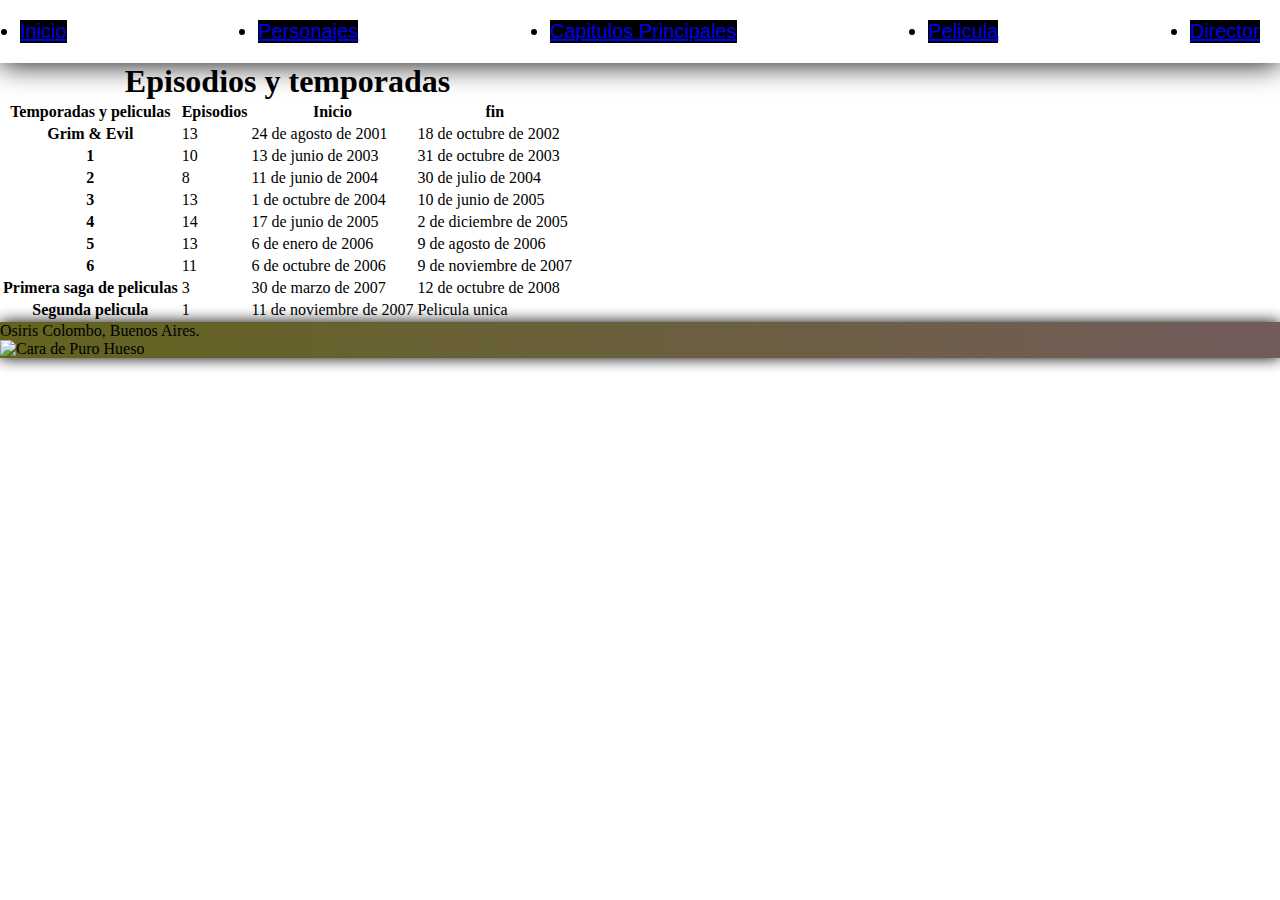
==== paginas/capitulos.html @ 3d78a32e "subo pryecto" ====
<!DOCTYPE html>
<html lang="en">
<head>
    <meta charset="UTF-8">
    <meta http-equiv="X-UA-Compatible" content="IE=edge">
    <meta name="viewport" content="width=device-width, initial-scale=1.0">
    <title>Capitulos</title>
    <link rel="stylesheet" href="../style/metamorfosis.css">
    
</head>
<body>
    <nav>
        <ul><li class="menu"><a href="/index.html">Inicio</a></li>
            <li class="menu"><a href="/paginas/personajes.html">Personajes</a></li>
            <li class="menu"><a href="/paginas/capitulos.html">Capitulos Principales</a></li>
            <li class="menu"><a href="/paginas/pelicula.html">Pelicula</a></li>
            <li class="menu"><a href="/paginas/director.html">Director</a></li>
        </ul>
    </nav>
    <main>
        <table border="10px">
            <caption>
                    <h1>Episodios y temporadas</h1></caption>
            <tbody>
                   <tr>
                    <th>Temporadas y peliculas</th>
                    <th>Episodios</th>
                    <th>Inicio</th>
                    <th>fin</th>
                   </tr>
                   <tr>
                    <th>Grim & Evil</th>
                    <td>13</td>
                    <td>24 de agosto de 2001</td>
                    <td>18 de octubre de 2002</td>
                   </tr>
                   <tr>
                    <th>1</th>
                    <td>10</td>
                    <td>13 de junio de 2003</td>
                    <td>31 de octubre de 2003</td>
                   </tr>
                   <tr>
                    <th>2</th>
                    <td>8</td>
                    <td>11 de junio de 2004</td>
                    <td>30 de julio de 2004</td>
                   </tr>
                   <tr>
                    <th>3</th>
                    <td>13</td>
                    <td>1 de octubre de 2004</td>
                    <td>10 de junio de 2005</td>
                   </tr>
                   <tr>
                    <th>4</th>
                    <td>14</td>
                    <td>17 de junio de 2005</td>
                    <td>2 de diciembre de 2005</td>
                   </tr>
                   <tr>
                    <th>5</th>
                    <td>13</td>
                    <td>6 de enero de 2006</td>
                    <td>9 de agosto de 2006</td>
                   </tr>
                   <tr>
                    <th>6</th>
                    <td>11</td>
                    <td>6 de octubre de 2006</td>
                    <td>9 de noviembre de 2007</td>
                   </tr>
                   <tr>
                    <th>Primera saga de peliculas</th>
                    <td>3</td>
                    <td>30 de marzo de 2007</td>
                    <td>12 de octubre de 2008</td>
                   </tr>
                   <tr>
                    <th>Segunda pelicula</th>
                    <td>1</td>
                    <td>11 de noviembre de 2007</td>
                    <td>Pelicula unica</td>
                   </tr>
            </tbody>

        </table>
    </main>
    <footer>
        <p>Osiris Colombo, Buenos Aires.</p>
        <img src="/Imagenes/FondoInicio.jfif" alt="Cara de Puro Hueso">
    </footer>  
</body>

</html>
---- style/metamorfosis.css ----
* { 
    margin: 0px;
    border: 0px;
    
}

/* img */
main img {
    height: 300px;
    width: 300px;
    display: inline;
    grid-area: Portada de la serie;
    grid-area: Billy, Mandy y Puro Hueso;
    grid-template-areas: "Portada de la serie";
}



/* nav */
body nav ul{
    font-family: 'Lucida Sans', 'Lucida Sans Regular', 'Lucida Grande', 'Lucida Sans Unicode', Geneva, Verdana, sans-serif;
    padding: 20px;
    border: 50px;
    font-size: 20px;
    box-shadow: 0 0 30px rgba(0, 0, 0, 1);
    display: flex;
    justify-content: space-between;
    
    
}


.menu {
    background-color: black;
    border: 20px;

}

.textoLorem{
    overflow:scroll ;
    height: 1000px;
    width: 1000px;
    background-color: darkslategray;

}


/* footer */
footer {
    box-shadow: 0 0 15px rgba(0, 0, 0, 1);
    background: linear-gradient(to right, rgb(99, 99, 30), rgb(114, 92, 92))
}
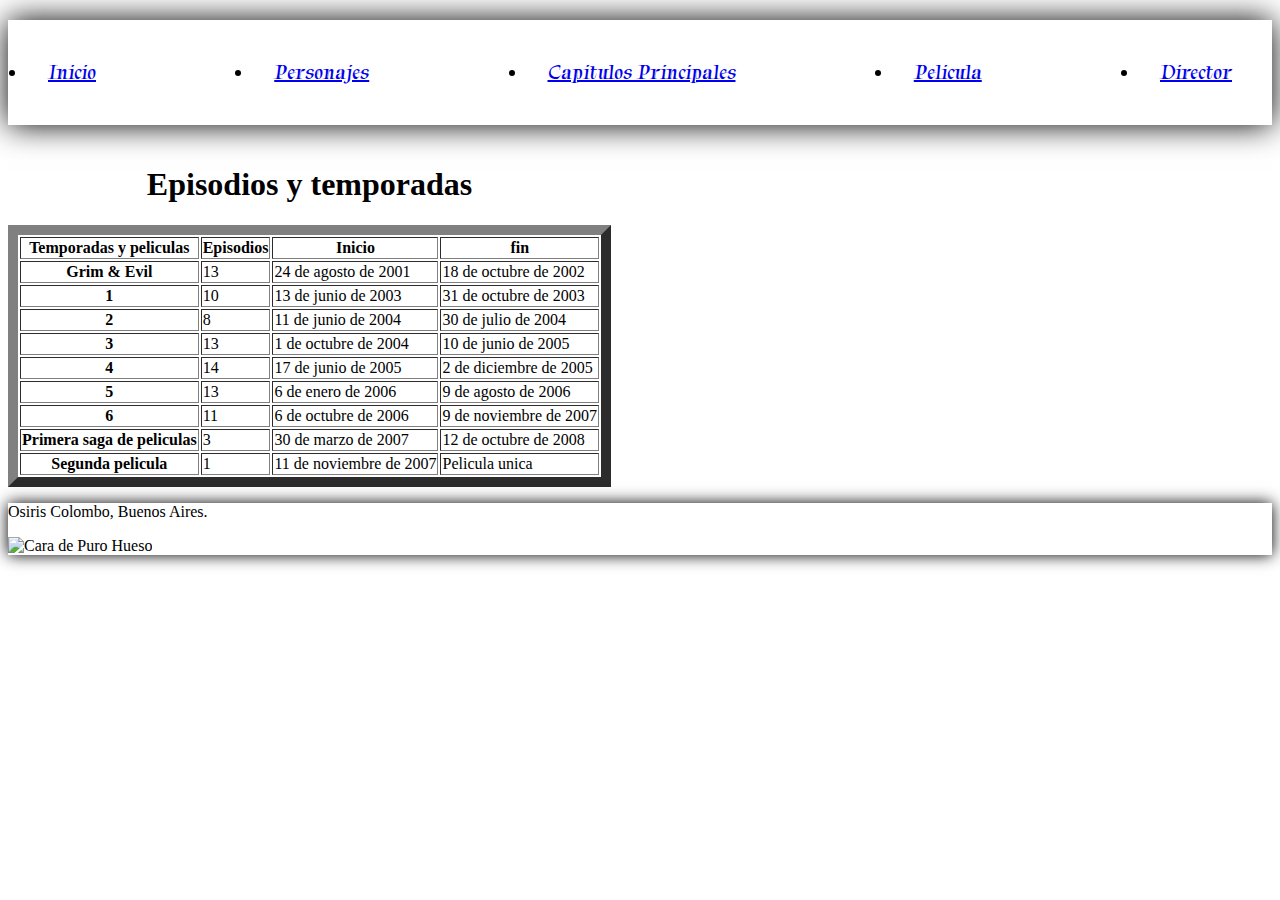
==== commit fe1de32f: "cambios para la entrega de desafios, añado hover, img, background correcto, grid, etc" ====
--- a/paginas/capitulos.html
+++ b/paginas/capitulos.html
@@ -6,6 +6,9 @@
     <meta name="viewport" content="width=device-width, initial-scale=1.0">
     <title>Capitulos</title>
     <link rel="stylesheet" href="../style/metamorfosis.css">
+    <link rel="preconnect" href="https://fonts.googleapis.com">
+    <link rel="preconnect" href="https://fonts.gstatic.com" crossorigin>
+    <link href="https://fonts.googleapis.com/css2?family=Tapestry&display=swap" rel="stylesheet">
     
 </head>
 <body>
--- a/style/metamorfosis.css
+++ b/style/metamorfosis.css
@@ -1,22 +1,21 @@
-* { 
-    margin: 0px;
-    border: 0px;
-    
+
+/* img */
+.imgInicio{
+    height: 250px;
+    width: 250px;
+    display: grid;
+    grid-template-columns: 1fr 1fr 1fr
+
+  
+} 
+
+body {
+    background-image: url(https://us.123rf.com/450wm/sbhaumik/sbhaumik1505/sbhaumik150500444/40574413-la-sangre-humana-y-la-huella-digital-dejaron-pruebas-forenses-sobre-un-fondo-blanco.jpg?ver=6);
+    background-size: auto;
 }
 
-/* img */
-main img {
-    height: 300px;
-    width: 300px;
-    display: inline;
-    grid-area: Portada de la serie;
-    grid-area: Billy, Mandy y Puro Hueso;
-    grid-template-areas: "Portada de la serie";
-}
+/* nav */
 
-
-
-/* nav */
 body nav ul{
     font-family: 'Lucida Sans', 'Lucida Sans Regular', 'Lucida Grande', 'Lucida Sans Unicode', Geneva, Verdana, sans-serif;
     padding: 20px;
@@ -25,14 +24,28 @@
     box-shadow: 0 0 30px rgba(0, 0, 0, 1);
     display: flex;
     justify-content: space-between;
-    
-    
+    position: sticky;
+    align-items:center;
+   
+
 }
 
+body nav ul li{
+    transition: all 1.5s;
+    
+
+}
+
+body nav ul li:hover{
+    background-color: darkred;
+    transform: scale(1.5,1.2);
+
+}
 
 .menu {
-    background-color: black;
+    padding: 20px;
     border: 20px;
+    font-family: 'Tapestry', cursive;
 
 }
 
@@ -40,13 +53,13 @@
     overflow:scroll ;
     height: 1000px;
     width: 1000px;
-    background-color: darkslategray;
 
 }
+
 
 
 /* footer */
 footer {
     box-shadow: 0 0 15px rgba(0, 0, 0, 1);
-    background: linear-gradient(to right, rgb(99, 99, 30), rgb(114, 92, 92))
+
 }